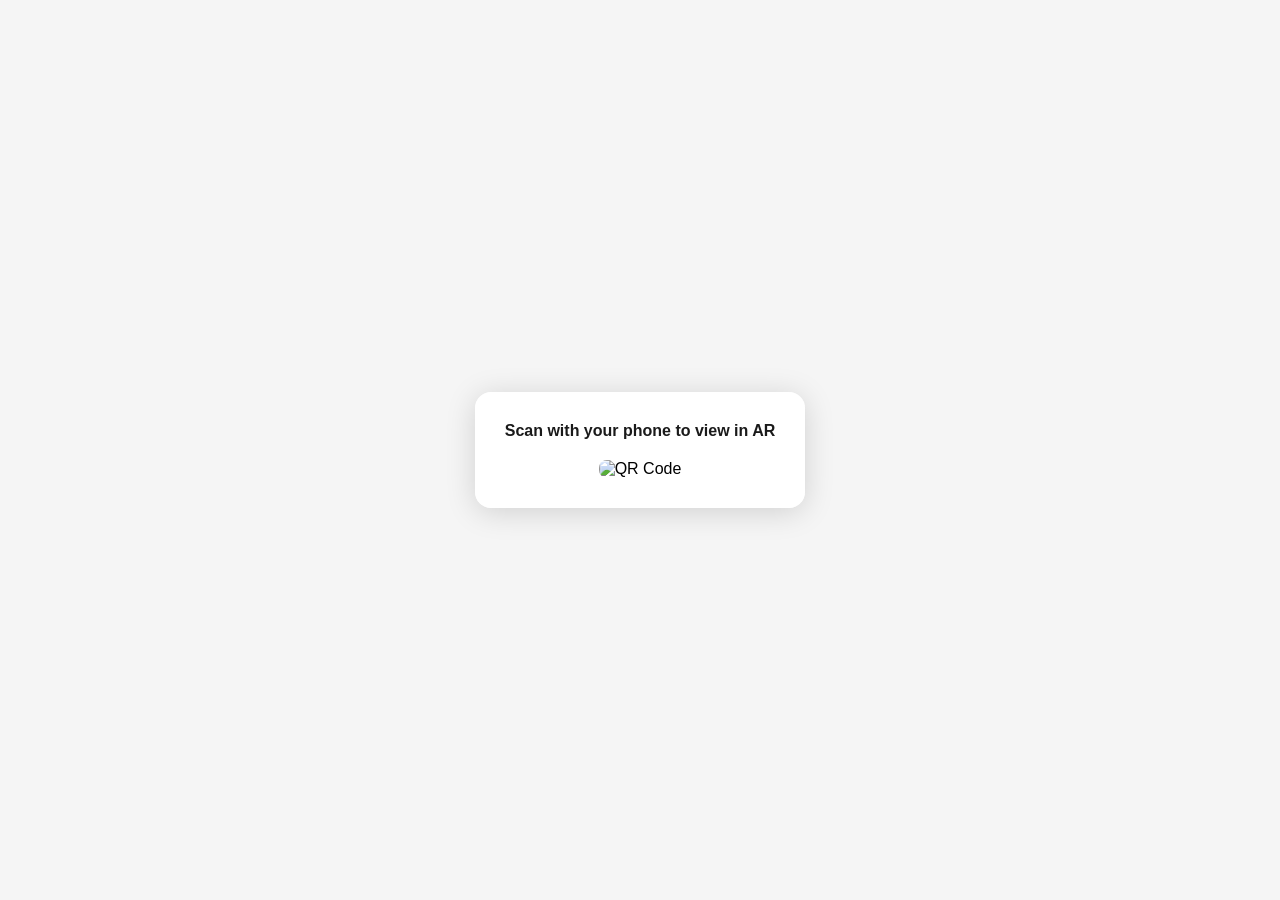
==== app/index.html @ efe2a69b "Switch Android native to scene-viewer first for proper drag/pinch/tap support Co-Authored-By: Vaibha" ====
<!doctype html>	
	<html>
	 <head>
	   <meta charset="UTF-8">
	   <meta name="viewport" content="width=device-width, initial-scale=1.0, user-scalable=no">
	   <meta name="apple-mobile-web-app-capable" content="yes">
	   <meta name="mobile-web-app-capable" content="yes">
	  
	   <title>Rugs3D - AR Experience</title>
	   <link rel="stylesheet" type="text/css" href="index.css">
	
	   <!-- Google Model Viewer for 3D preview -->
	   <script type="module" src="https://ajax.googleapis.com/ajax/libs/model-viewer/3.5.0/model-viewer.min.js"></script>
	
	   <!-- Three.js 160+ requires the use of import maps -->
	   <script type="importmap">
	     {
	       "imports": {
	         "three": "https://unpkg.com/three@0.172.0/build/three.module.min.js",
	         "three/addons/": "https://unpkg.com/three@0.172.0/examples/jsm/"
	       }
	     }
	   </script>
	
	   <script type="module">
	     import * as THREE from 'three';
	     import { GLTFLoader } from 'three/addons/loaders/GLTFLoader.js';
	
	     window.THREE = { ...THREE };
	     window.THREE.GLTFLoader = GLTFLoader;
	   </script>
	
	   <!-- Javascript tweening engine -->
	   <script src="https://cdnjs.cloudflare.com/ajax/libs/tween.js/16.3.5/Tween.min.js"></script>
	
    <!-- XR Extras - needed for proper initialization (UI hidden via CSS) -->
 	   <script src="https://cdn.8thwall.com/web/xrextras/xrextras.js"></script>


	   <!-- 8th Wall Self-Hosted Engine - World Effects (SLAM) -->
	   <script async src="./xr.js" data-preload-chunks="slam"></script>
	
	   <!-- Client code -->
	   <script src="index.js?v=42"></script>
	 </head>
	
	 <body>
	   <!-- Preview Page - shown by default -->
	   <div id="preview-page" data-placement="floor" data-ar-mode="native">
      <model-viewer
 	       id="model-viewer"
 	       src="https://dfcksvowcprcrpkpfptk.supabase.co/storage/v1/object/public/3d-models/models/2A0pQDoKVq/carpet_model_20260210_094217.glb"
 	       alt="3D Art Preview"
 	       ar
 	       ar-modes="scene-viewer quick-look"
 	       camera-controls
 	       touch-action="pan-y"
 	       auto-rotate
 	       shadow-intensity="1"
 	       exposure="1"
 	     ></model-viewer>
	     <button id="view-ar-btn" class="view-ar-button">
	       <svg width="24" height="24" viewBox="0 0 24 24" fill="none" xmlns="http://www.w3.org/2000/svg">
	         <path d="M12 2L2 7L12 12L22 7L12 2Z" stroke="currentColor" stroke-width="2" stroke-linecap="round" stroke-linejoin="round"/>
	         <path d="M2 17L12 22L22 17" stroke="currentColor" stroke-width="2" stroke-linecap="round" stroke-linejoin="round"/>
	         <path d="M2 12L12 17L22 12" stroke="currentColor" stroke-width="2" stroke-linecap="round" stroke-linejoin="round"/>
	       </svg>
	       View in AR
	     </button>
	   </div>
	
	   <!-- AR View - hidden by default -->
	   <div id="ar-view" style="display: none;">
	     <!-- AR Overlay - shown after AR starts -->
	     <div id="overlay" style="display: none;"></div>

	     <canvas id="camerafeed"></canvas>
	   </div>

	
    <!-- Tap gesture indicator - outside ar-view to avoid z-index conflicts with canvas/XRExtras -->
 	   <div id="tap-indicator" style="display: none;">
 	     <div class="tap-circle tap-circle-outer"></div>
 	     <div class="tap-circle tap-circle-inner"></div>
 	     <span class="tap-text">Align with wall base & Tap</span>
 	   </div>

     <!-- Crosshair (wall-aim phase) -->
     <div id="crosshair" style="display: none;"></div>

 	   <!-- AR toast messages -->
 	   <div id="ar-toast" style="display: none; opacity: 0;"></div>

 	   <!-- Scale percentage label -->
 	   <div id="scale-label" style="opacity: 0;"></div>

     <!-- QR code overlay (desktop) -->
     <div id="qr-overlay" style="display: none;">
       <div class="qr-content">
         <p>Scan with your phone to view in AR</p>
         <img id="qr-img" alt="QR Code" />
       </div>
     </div>
	 </body>
	</html>
---- app/index.css ----
* {	
	 margin: 0;
	 padding: 0;
	 box-sizing: border-box;
	}
	
	html, body {
	 width: 100%;
	 height: 100%;
	 overflow: hidden;
	 font-family: -apple-system, BlinkMacSystemFont, 'Segoe UI', Roboto, Oxygen, Ubuntu, sans-serif;
	}
	
	/* Preview Page Styles */
	#preview-page {
	 width: 100%;
	 height: 100%;
	 display: flex;
	 flex-direction: column;
	 background: #f5f5f5;
	}
	
	#model-viewer {
	 flex: 1;
	 width: 100%;
	 background: #f5f5f5;
	}
	
	.view-ar-button {
	 position: absolute;
	 bottom: 40px;
	 left: 50%;
	 transform: translateX(-50%);
	 display: flex;
	 align-items: center;
	 gap: 10px;
	 padding: 16px 32px;
	 background: #7916ff;
	 color: white;
	 border: none;
	 border-radius: 50px;
	 font-size: 16px;
	 font-weight: 600;
	 cursor: pointer;
	 box-shadow: 0 4px 20px rgba(121, 22, 255, 0.4);
	 transition: all 0.2s ease;
	}
	
	.view-ar-button.loading,
		.view-ar-button:disabled {
		 background: #a878e8;
		 cursor: not-allowed;
		 box-shadow: 0 4px 20px rgba(121, 22, 255, 0.2);
		 pointer-events: none;
		 opacity: 0.7;
		}

		.view-ar-button.loading svg {
		 display: none;
		}

		.view-ar-button.loading::before {
		 content: '';
		 width: 20px;
		 height: 20px;
		 border: 2px solid rgba(255, 255, 255, 0.3);
		 border-top-color: white;
		 border-radius: 50%;
		 animation: btn-spin 0.6s linear infinite;
		}

		@keyframes btn-spin {
		 to { transform: rotate(360deg); }
		}

	.view-ar-button:hover:not(:disabled) {
	 background: #6a12e6;
	 transform: translateX(-50%) scale(1.02);
	}
	
	.view-ar-button:active {
	 transform: translateX(-50%) scale(0.98);
	}
	
	.view-ar-button svg {
	 width: 20px;
	 height: 20px;
	}
	
	/* AR View Styles */
	#ar-view {
	 position: fixed;
	 top: 0;
	 left: 0;
	 width: 100%;
	 height: 100%;
	 touch-action: none;
	}
	
	#camerafeed {
	 position: fixed;
	 top: 0;
	 left: 0;
	 width: 100%;
	 height: 100%;
	 touch-action: none;
	}
	
	.back-button {
	 position: fixed !important;
	 top: 20px !important;
	 left: 20px !important;
	 z-index: 99999 !important;
	 width: 44px;
	 height: 44px;
	 display: flex;
	 align-items: center;
	 justify-content: center;
	 background: rgba(255, 255, 255, 0.9);
	 border: none;
	 border-radius: 50%;
	 cursor: pointer;
	 box-shadow: 0 2px 10px rgba(0, 0, 0, 0.2);
	}
	
	.back-button svg {
	 width: 24px;
	 height: 24px;
	 color: #333;
	}
	
	/* AR Overlay */
	#overlay {
	 position: fixed;
	 top: 0;
	 left: 0;
	 width: 100%;
	 z-index: 10;
	 pointer-events: none;
	 padding: 20px;
	}
	
	.instructions {
	 background: rgba(255, 255, 255, 0.95);
	 backdrop-filter: blur(10px);
	 -webkit-backdrop-filter: blur(10px);
	 border-radius: 12px;
	 padding: 16px 20px;
	 text-align: center;
	 box-shadow: 0 4px 20px rgba(0, 0, 0, 0.15);
	}
	
	.instructions p {
	 color: #1a1a1a;
	 font-size: 16px;
	 font-weight: 500;
	 margin: 0;
	}
	
	/* Hide ONLY 8th Wall branding elements - NOT the functional UI */
	/* Target specific branding images and text */
	.poweredby-img,
	img[src*="poweredby"],
	img[src*="8thwall"],
	img[src*="load-grad"],
	.xrextras-old-style .poweredby-img,
	[class*="poweredby"] {
	 display: none !important;
	 visibility: hidden !important;
	 opacity: 0 !important;
	}
	
	/* Tap gesture indicator - centered on screen, high z-index to stay above XRExtras/canvas */
	#tap-indicator {
	 position: fixed;
	 top: 50%;
	 left: 50%;
	 transform: translate(-50%, -50%);
	 display: flex;
	 flex-direction: column;
	 align-items: center;
	 justify-content: center;
	 pointer-events: none;
	 z-index: 10000;
	}
	
	.tap-circle {
	 position: absolute;
	 border-radius: 50%;
	 border: 2px solid rgba(255, 255, 255, 0.7);
	}
	
	.tap-circle-outer {
	 width: 120px;
	 height: 120px;
	 animation: ripple-outer 2s ease-out infinite;
	}
	
	.tap-circle-inner {
	 width: 80px;
	 height: 80px;
	 animation: ripple-inner 2s ease-out infinite;
	 animation-delay: 0.3s;
	}
	
	.tap-text {
	 color: white;
	 font-size: 14px;
	 font-weight: 500;
	 text-shadow: 0 1px 3px rgba(0, 0, 0, 0.5);
	 z-index: 1;
	}
	
	@keyframes ripple-outer {
	 0% {
	   transform: scale(0.8);
	   opacity: 0.8;
	 }
	 100% {
	   transform: scale(1.4);
	   opacity: 0;
	 }
	}
	
	@keyframes ripple-inner {
	 0% {
	   transform: scale(0.8);
	   opacity: 0.8;
	 }
	 100% {
	   transform: scale(1.3);
	   opacity: 0;
	 }
	}
	
	#tap-indicator.hidden {
	 display: none !important;
	}

	#ar-toast {
	 position: fixed;
	 bottom: 100px;
	 left: 50%;
	 transform: translateX(-50%);
	 background: rgba(0, 0, 0, 0.8);
	 color: white;
	 font-size: 14px;
	 font-weight: 500;
	 padding: 12px 20px;
	 border-radius: 10px;
	 text-align: center;
	 max-width: 85%;
	 z-index: 10001;
	 pointer-events: none;
	 transition: opacity 0.4s ease;
	}

	#scale-label {
	 position: fixed;
	 top: 15%;
	 left: 50%;
	 transform: translateX(-50%);
	 color: white;
	 font-family: 'Nunito', -apple-system, BlinkMacSystemFont, sans-serif;
	 font-size: 1.5em;
	 font-weight: bold;
	 text-shadow: rgb(0 0 0 / 50%) 0px 0px 6px;
	 z-index: 10001;
	 pointer-events: none;
	 transition: opacity 0.3s ease;
	}

	#scale-label.fade-out {
	 opacity: 0 !important;
	 transition: opacity 0.3s ease;
	}

	#qr-overlay {
	 position: fixed;
	 top: 0;
	 left: 0;
	 width: 100%;
	 height: 100%;
	 display: flex;
	 align-items: center;
	 justify-content: center;
	 z-index: 10002;
	 pointer-events: none;
	}

	.qr-content {
	 background: rgba(255, 255, 255, 0.95);
	 backdrop-filter: blur(10px);
	 -webkit-backdrop-filter: blur(10px);
	 border-radius: 16px;
	 padding: 30px;
	 text-align: center;
	 box-shadow: 0 4px 30px rgba(0, 0, 0, 0.15);
	 pointer-events: auto;
	}

	.qr-content p {
	 color: #1a1a1a;
	 font-size: 16px;
	 font-weight: 600;
	 margin: 0 0 20px 0;
	}

	.qr-content img {
	 width: 200px;
	 height: 200px;
	 border-radius: 8px;
	}

	#crosshair {
	 position: fixed;
	 top: 50%;
	 left: 50%;
	 transform: translate(-50%, -50%);
	 width: 40px;
	 height: 40px;
	 border: 2px solid rgba(255, 255, 255, 0.8);
	 border-radius: 50%;
	 pointer-events: none;
	 z-index: 10000;
	 box-shadow: 0 0 10px rgba(255, 255, 255, 0.5);
	}
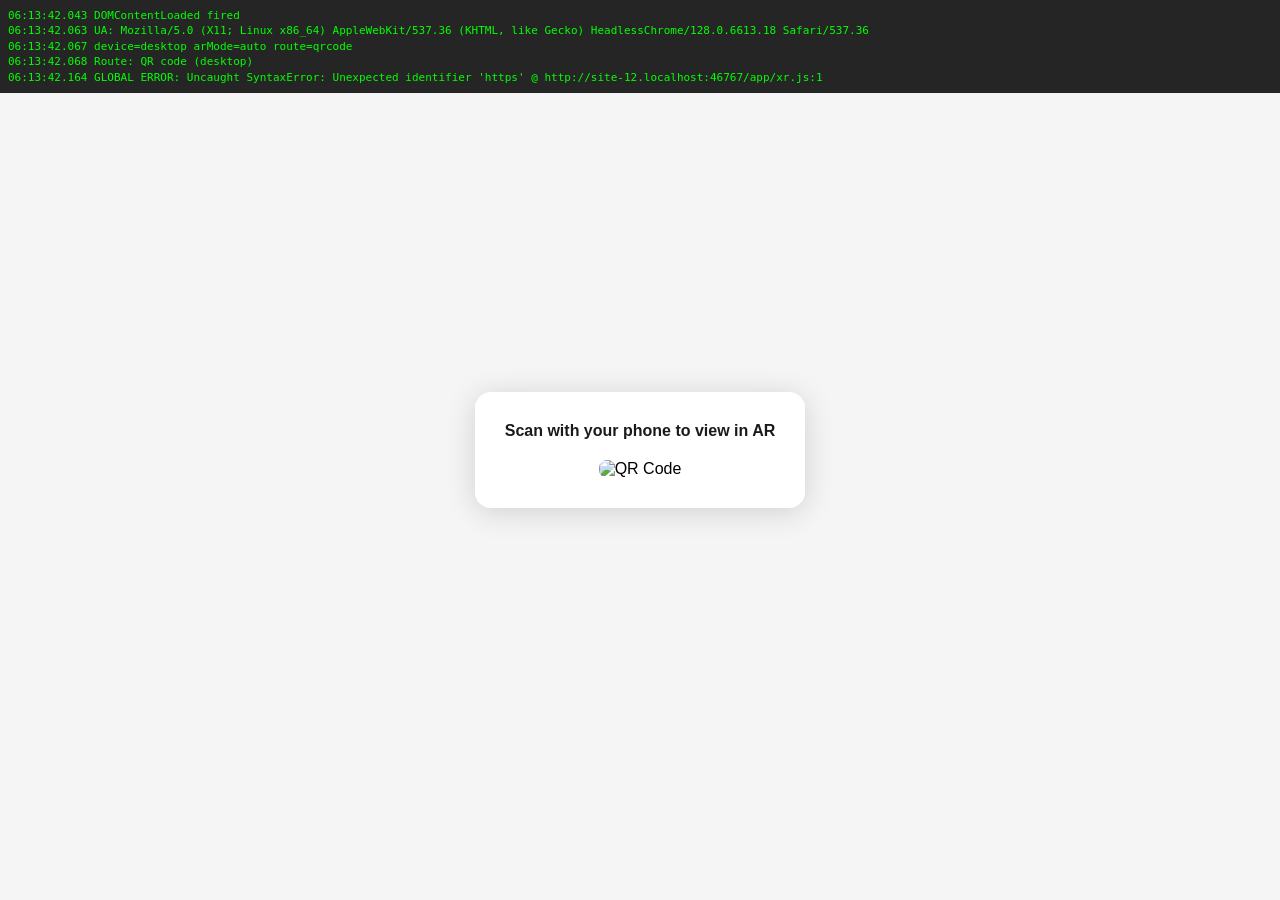
==== commit cc087c3f: "Fix occlusion: bypass model-viewer disable_occlusion=true, build custom Scene Viewer intent URL Co-A" ====
--- a/app/index.html
+++ b/app/index.html
@@ -13,23 +13,14 @@
 	   <!-- Google Model Viewer for 3D preview -->
 	   <script type="module" src="https://ajax.googleapis.com/ajax/libs/model-viewer/3.5.0/model-viewer.min.js"></script>
 	
-	   <!-- Three.js 160+ requires the use of import maps -->
-	   <script type="importmap">
-	     {
-	       "imports": {
-	         "three": "https://unpkg.com/three@0.172.0/build/three.module.min.js",
-	         "three/addons/": "https://unpkg.com/three@0.172.0/examples/jsm/"
-	       }
-	     }
-	   </script>
-	
-	   <script type="module">
-	     import * as THREE from 'three';
-	     import { GLTFLoader } from 'three/addons/loaders/GLTFLoader.js';
-	
-	     window.THREE = { ...THREE };
-	     window.THREE.GLTFLoader = GLTFLoader;
-	   </script>
+    <!-- Three.js (full URLs, no import maps needed for broader device support) -->
+ 	   <script type="module">
+ 	     import * as THREE from 'https://esm.sh/three@0.172.0';
+ 	     import { GLTFLoader } from 'https://esm.sh/three@0.172.0/examples/jsm/loaders/GLTFLoader.js';
+
+ 	     window.THREE = { ...THREE };
+ 	     window.THREE.GLTFLoader = GLTFLoader;
+ 	   </script>
 	
 	   <!-- Javascript tweening engine -->
 	   <script src="https://cdnjs.cloudflare.com/ajax/libs/tween.js/16.3.5/Tween.min.js"></script>
@@ -42,12 +33,12 @@
 	   <script async src="./xr.js" data-preload-chunks="slam"></script>
 	
 	   <!-- Client code -->
-	   <script src="index.js?v=42"></script>
+	   <script src="index.js?v=55"></script>
 	 </head>
 	
 	 <body>
 	   <!-- Preview Page - shown by default -->
-	   <div id="preview-page" data-placement="floor" data-ar-mode="native">
+	   <div id="preview-page" data-placement="wall" data-ar-mode="auto">
       <model-viewer
  	       id="model-viewer"
  	       src="https://dfcksvowcprcrpkpfptk.supabase.co/storage/v1/object/public/3d-models/models/2A0pQDoKVq/carpet_model_20260210_094217.glb"
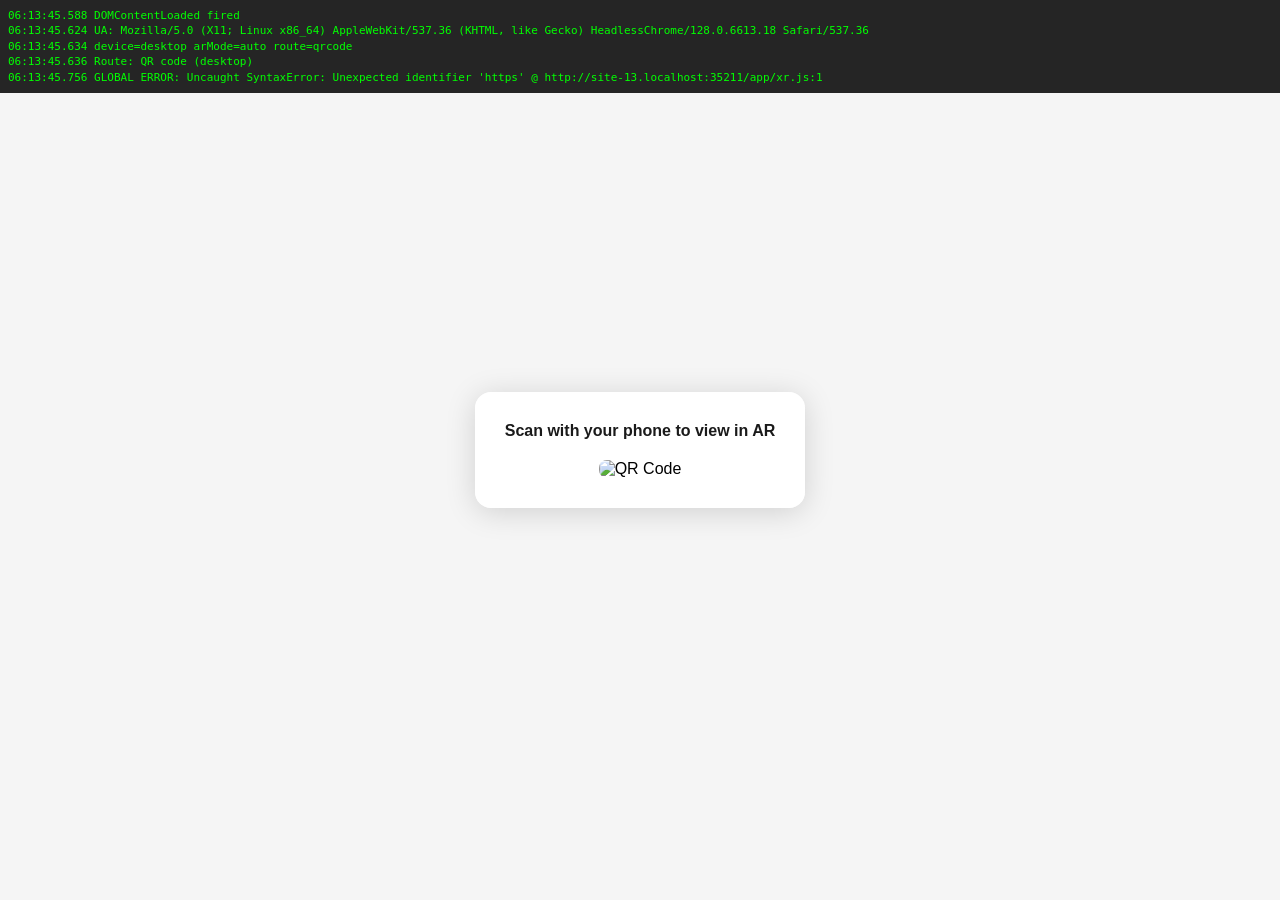
==== commit a5ce596f: "Fix Scene Viewer intent: explicitly set disable_occlusion=false, use v1.0 path per Google docs Co-Au" ====
--- a/app/index.html
+++ b/app/index.html
@@ -33,7 +33,7 @@
 	   <script async src="./xr.js" data-preload-chunks="slam"></script>
 	
 	   <!-- Client code -->
-	   <script src="index.js?v=55"></script>
+	   <script src="index.js?v=56"></script>
 	 </head>
 	
 	 <body>
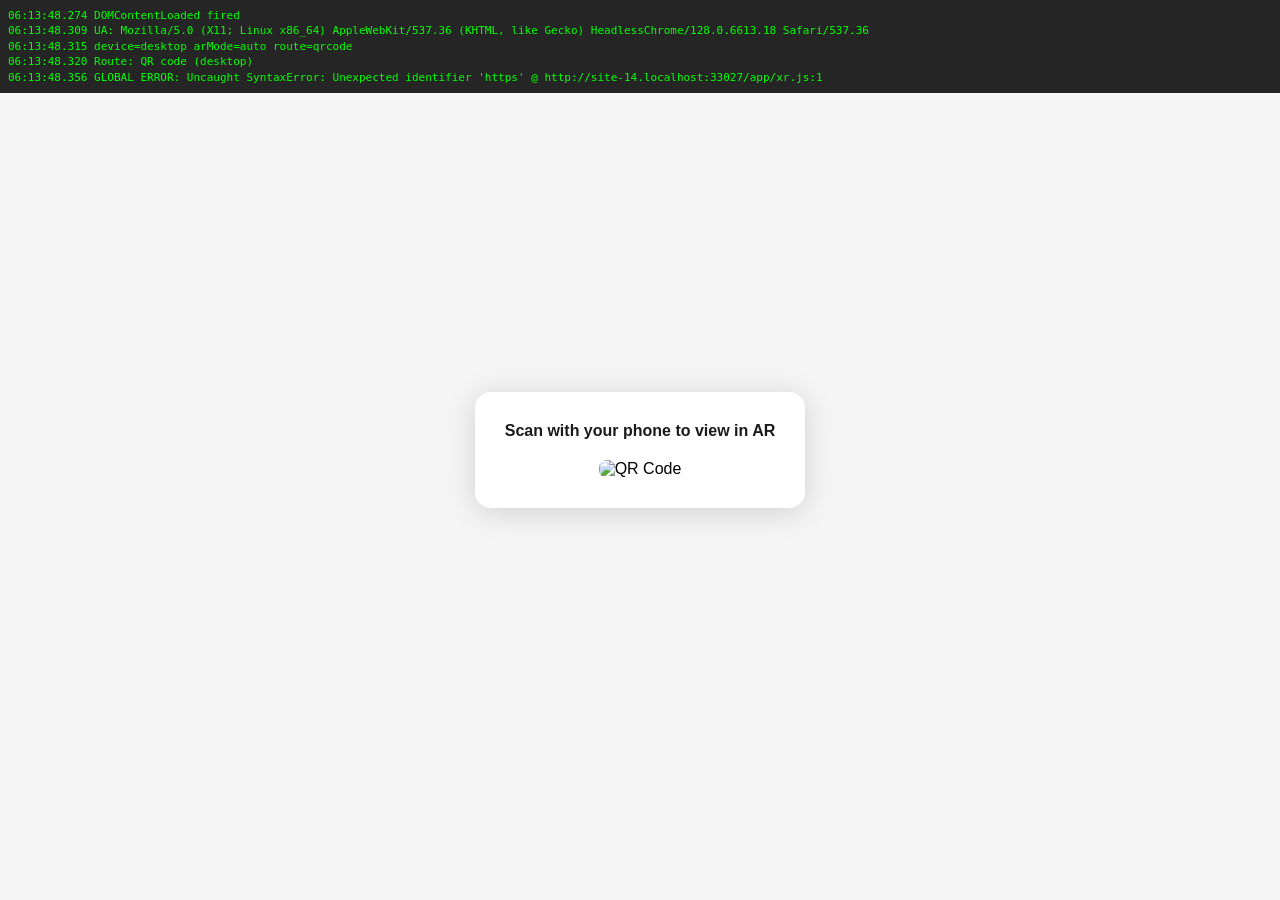
==== commit 4eaab36f: "Add WebXR-first routing for Android with Scene Viewer fallback Co-Authored-By: Vaibhav <vaibhavjaisw" ====
--- a/app/index.html
+++ b/app/index.html
@@ -33,7 +33,7 @@
 	   <script async src="./xr.js" data-preload-chunks="slam"></script>
 	
 	   <!-- Client code -->
-	   <script src="index.js?v=56"></script>
+	   <script src="index.js?v=57"></script>
 	 </head>
 	
 	 <body>
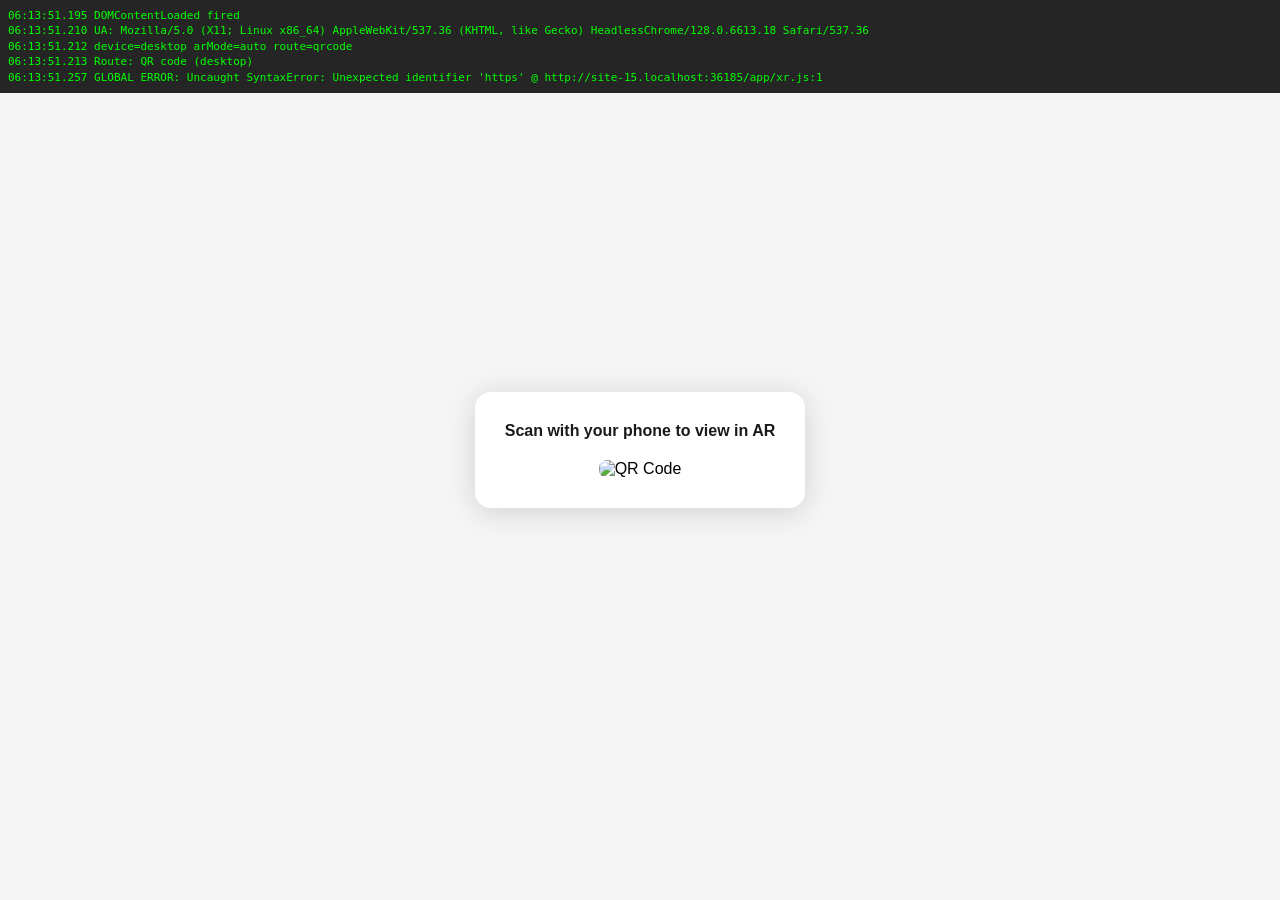
==== commit 27cffae4: "Android: model-viewer WebXR first, Scene Viewer fallback (no 8th Wall) Co-Authored-By: Vaibhav <vaib" ====
--- a/app/index.html
+++ b/app/index.html
@@ -33,7 +33,7 @@
 	   <script async src="./xr.js" data-preload-chunks="slam"></script>
 	
 	   <!-- Client code -->
-	   <script src="index.js?v=57"></script>
+	   <script src="index.js?v=58"></script>
 	 </head>
 	
 	 <body>
